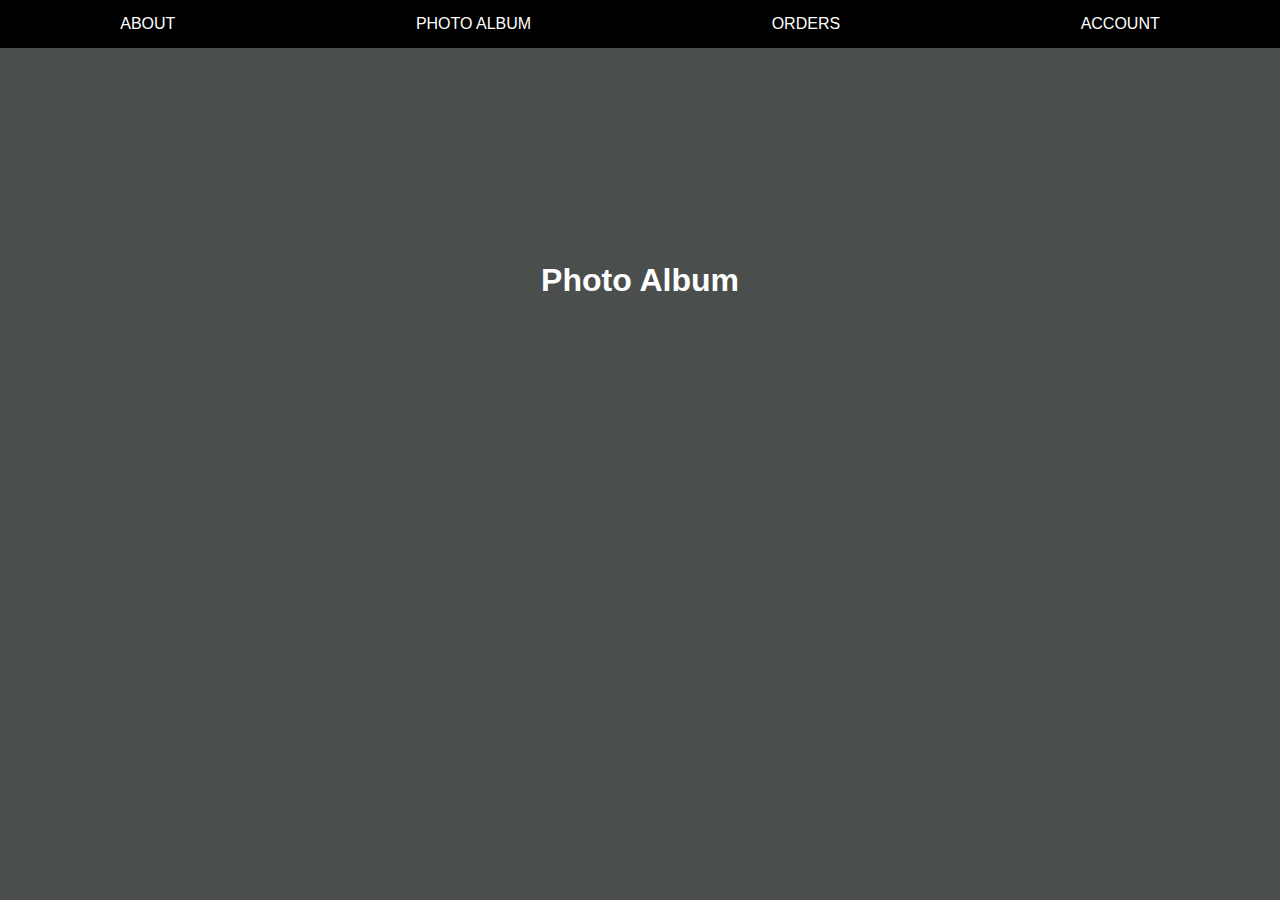
==== index.html @ 94f08ea8 "My Photo Album" ====
<!DOCTYPE html>
<html>

<head>
    <title>SBA-03</title>
    <meta charset="UTF-8" />
    <link rel="stylesheet" href="style.css">
</head>

<body>
    <header>
        <nav id="top-menu"></nav>
        <nav id="sub-menu"></nav>
    </header>

    <main class="bucket"></main>
    <div class="photobucket"></div>

    <div class="modal" id="myModal">
        <span class="close">&times;</span>
    </div>

    <script src="app.js"></script>
</body>

</html>
---- style.css ----
* {
    box-sizing: border-box;
}


/* CSS Custom Properties */

 :root {
    --main-bg: #4a4e4d;
    --top-menu-bg: black;
    --sub-menu-bg: rgb(139, 165, 163);
    --sub-menu-last-bg: black;
}

body {
    font-family: Tahoma, Geneva, sans-serif;
    height: 100vh;
    margin: 0;
    display: grid;
    grid-template-rows: 3rem auto;
    color: white;
}

.flex-ctr {
    display: flex;
    justify-content: center;
    align-items: center;
    flex-direction: column;
}

.flex-around {
    display: flex;
    justify-content: space-around;
    align-items: center;
}

.flex-between {
    display: flex;
    justify-content: space-between;
    align-items: center;
}

nav a {
    line-height: 3rem;
    padding: 0 1rem;
    text-transform: uppercase;
    text-decoration: none;
    color: white;
}

#top-menu a:hover {
    background-color: var(--sub-menu-bg);
}

header,
#top-menu {
    position: relative;
}

#top-menu {
    z-index: 20;
}

#sub-menu {
    width: 100%;
    z-index: 10;
    transition: top 0.5s ease-out;
}

#sub-menu a:hover {
    background-color: var(--top-menu-bg);
}

nav a.active {
    background-color: var(--sub-menu-bg);
    color: var(--main-bg);
}

.modal {
    display: none;
    position: fixed;
    z-index: 1;
    top: 0;
    left: 0;
    width: 100%;
    height: 100%;
    overflow: auto;
    background-color: rgba(0, 0, 0, .8);
}

.photobucket {
    background-color: #4a4e4d;
}
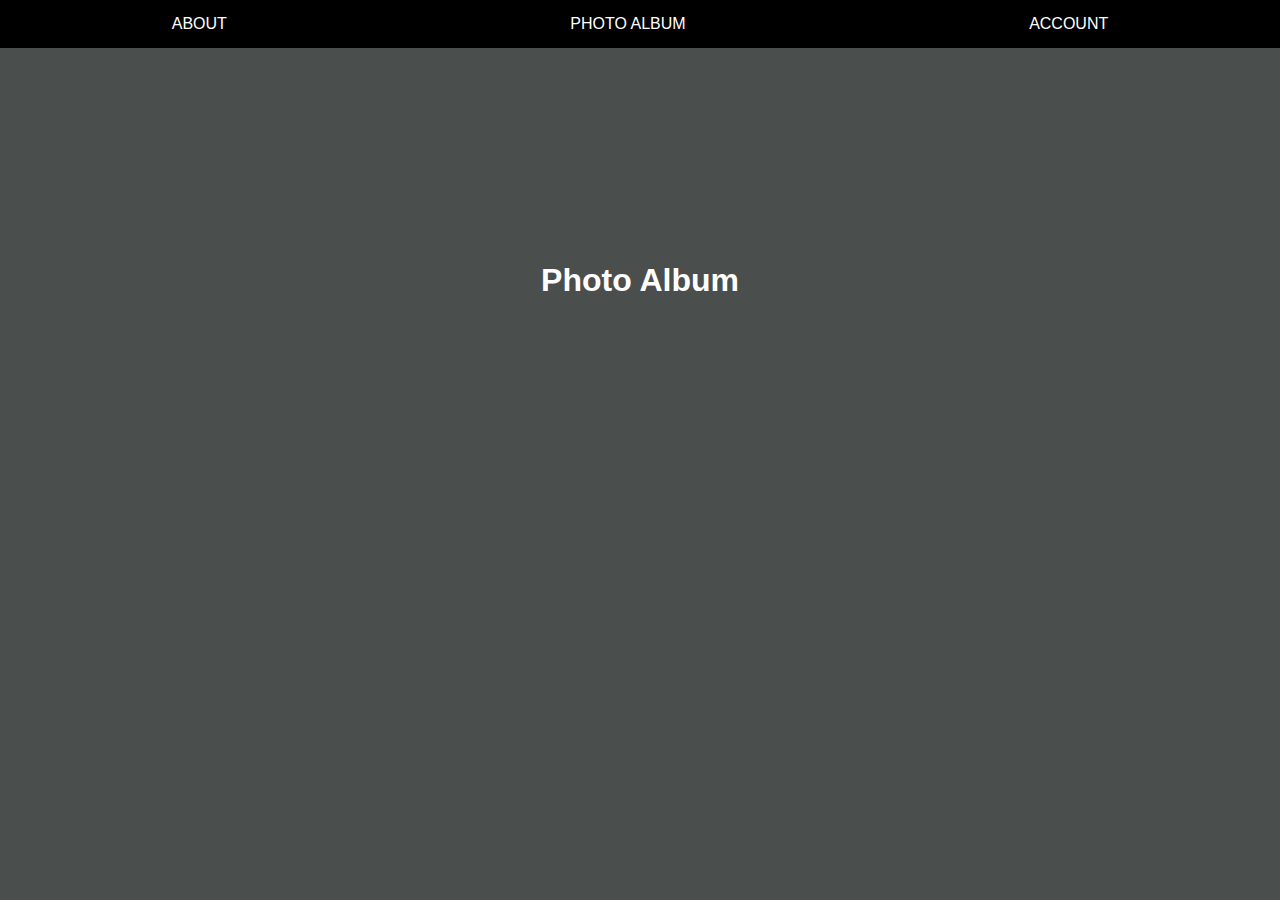
==== commit 470b73a9: "added additional information in readme that explains how to use webapp" ====
--- a/index.html
+++ b/index.html
@@ -16,9 +16,7 @@
     <main class="bucket"></main>
     <div class="photobucket"></div>
 
-    <div class="modal" id="myModal">
-        <span class="close">&times;</span>
-    </div>
+    <div class="modal" id="myModal"></div>
 
     <script src="app.js"></script>
 </body>
